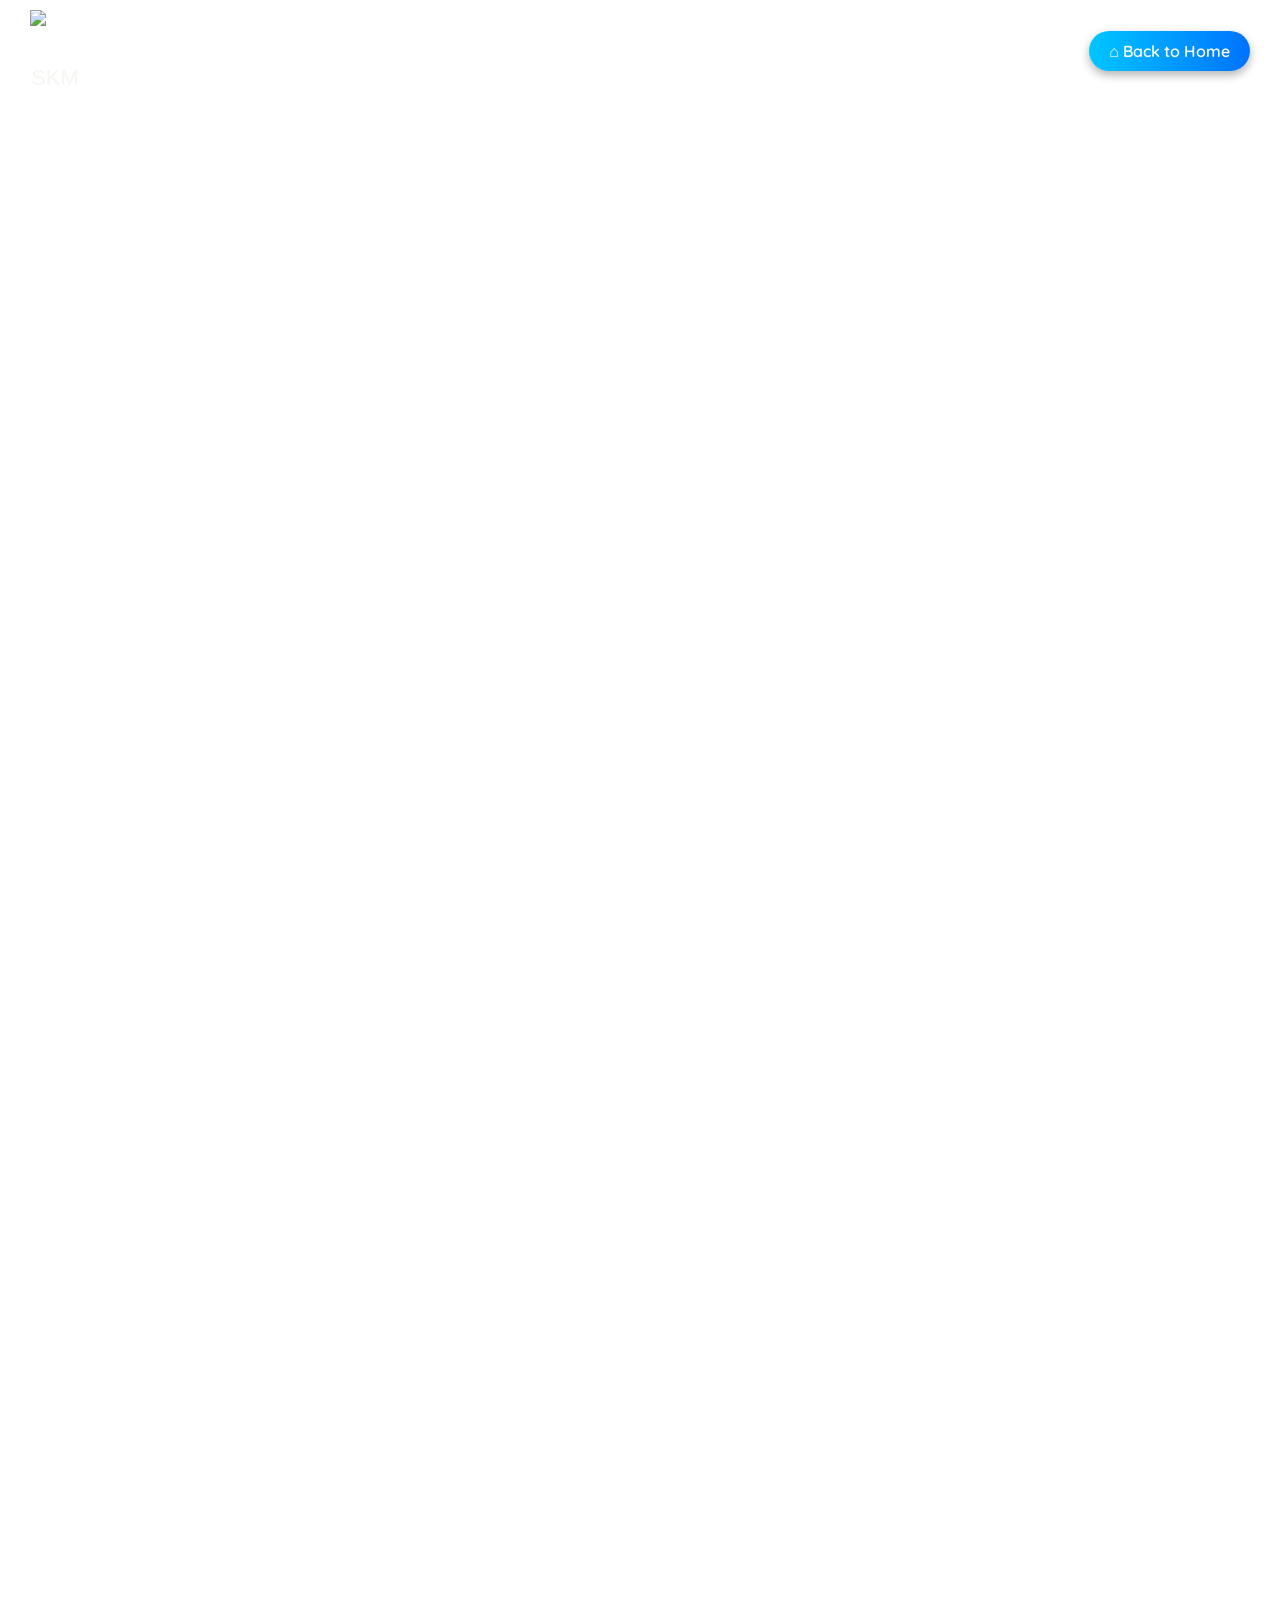
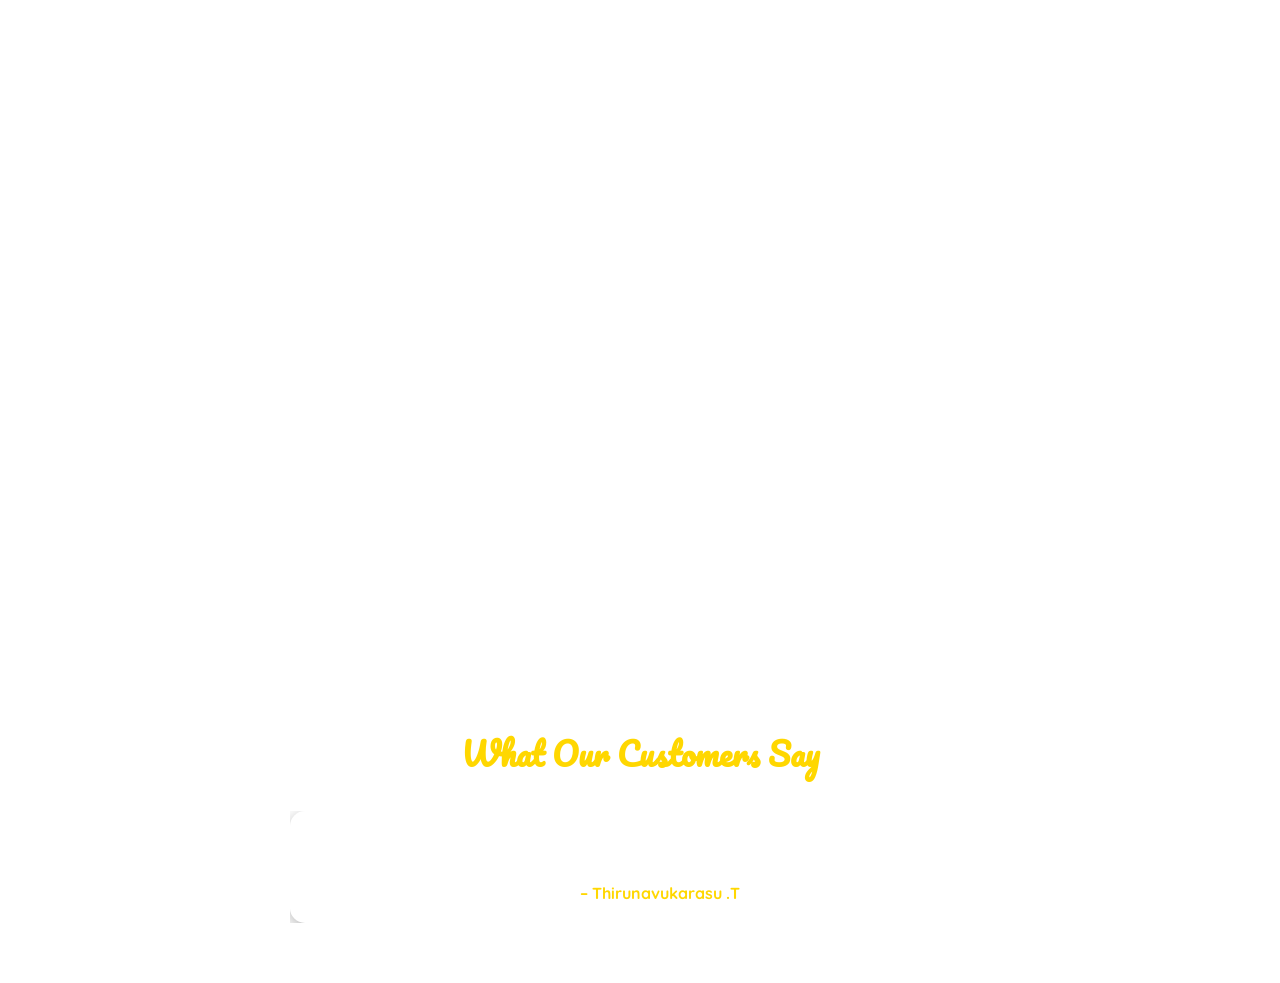
==== about.html @ 64d024cd "Add files via upload" ====
<!DOCTYPE html>
<html lang="en">
<head>
  <meta charset="UTF-8" />
  <title>About Us - Sri Kalyani Mobiles</title>

  <!-- Google Fonts -->
  <link href="https://fonts.googleapis.com/css2?family=Great+Vibes&family=Pacifico&family=Quicksand:wght@400;600&display=swap" rel="stylesheet">

  <!-- Swiper CSS -->
  <link rel="stylesheet" href="https://cdn.jsdelivr.net/npm/swiper@11/swiper-bundle.min.css" />

  <style>
    body {
      margin: 0;
      font-family: 'Quicksand', sans-serif;
      background: url("images/anime.gif") no-repeat center center fixed;
      background-size: cover;
      color: white;
    }

    header {
      background: transparent;
      padding: 10px 30px;
      display: flex;
      align-items: center;
      justify-content: space-between;
      position: relative;
    }

    .logo-container {
      display: flex;
      flex-direction: column;
      align-items: center;
    }

    .logo-container img {
      width: 50px;
      height: 50px;
      margin-bottom: 5px;
    }

    .shop-name {
      color: #f6f5f1;
      font-size: 22px;
      font-family: Arial, Helvetica, sans-serif;
    }

    .header-title {
      position: absolute;
      left: 50%;
      transform: translateX(-50%);
      font-family: Arial, Helvetica, sans-serif;
      font-size: 26px;
      color: #ffffff;
      text-shadow: 1px 1px 3px rgba(0,0,0,0.5);
    }

    .home-button {
      background: linear-gradient(90deg, #00c6ff, #0072ff);
      color: white;
      text-decoration: none;
      padding: 10px 20px;
      border-radius: 30px;
      font-size: 16px;
      font-weight: 600;
      box-shadow: 0 4px 10px rgba(0, 0, 0, 0.3);
      transition: transform 0.3s ease, background 0.3s ease;
      font-family: 'Quicksand', sans-serif;
    }

    .home-button:hover {
      background: linear-gradient(90deg, #0072ff, #00c6ff);
      transform: scale(1.05);
    }

    .about-us {
      background: transparent;
      padding: 60px 20px;
      text-align: center;
    }

    .gradient-text {
      font-family: 'Great Vibes', cursive;
      font-size: 48px;
      background: linear-gradient(90deg, #00d4ff, #ff4ecd);
      background-size: 200% auto;
      -webkit-background-clip: text;
      background-clip: text;
      -webkit-text-fill-color: transparent;
      animation: gradientMove 4s ease infinite;
      text-shadow: 0 0 10px rgba(0, 212, 255, 0.3), 0 0 20px rgba(255, 78, 205, 0.3);
    }

    @keyframes gradientMove {
      0% { background-position: 0% center; }
      50% { background-position: 100% center; }
      100% { background-position: 0% center; }
    }

    .highlight {
      background: linear-gradient(90deg, #00c6ff, #ff4ecd);
      -webkit-background-clip: text;
      background-clip: text;
      -webkit-text-fill-color: transparent;
      font-weight: bold;
      animation: pulse 1s infinite alternate;
    }

    @keyframes pulse {
      from { opacity: 1; }
      to { opacity: 0.6; }
    }

    .about-text p {
      font-size: 18px;
      max-width: 900px;
      margin: 20px auto;
      line-height: 1.8;
      color: #fff;
      opacity: 0;
      transform: translateY(40px);
      transition: opacity 0.6s ease, transform 0.6s ease;
    }

    .about-text p.scroll-revealed {
      opacity: 1;
      transform: translateY(0);
    }

    .testimonials {
      background: transparent;
      padding: 60px 20px;
      text-align: center;
    }

    .testimonials h2 {
      font-family: 'Pacifico', cursive;
      color: #ffd700;
      font-size: 32px;
      margin-bottom: 30px;
      text-align: center;
    }

    .swiper {
      width: 100%;
      max-width: 700px;
      margin: auto;
    }

    .swiper-slide {
      background: rgba(255, 255, 255, 0.1);
      border-radius: 15px;
      padding: 20px;
      font-size: 16px;
      color: #fff;
      box-shadow: 0 4px 15px rgba(0, 0, 0, 0.3);
    }

    .swiper-slide .author {
      margin-top: 15px;
      font-weight: bold;
      color: #ffd700;
    }

    @media (max-width: 768px) {
      .gradient-text {
        font-size: 36px;
      }

      .about-text p {
        font-size: 16px;
      }

      .testimonials h2 {
        font-size: 26px;
      }

      .header-title {
        font-size: 20px;
      }
    }
  </style>

  <!-- ScrollReveal -->
  <script src="https://unpkg.com/scrollreveal"></script>
  <!-- Swiper.js -->
  <script src="https://cdn.jsdelivr.net/npm/swiper@11/swiper-bundle.min.js"></script>
</head>
<body>

  <!-- Header -->
  <header>
    <div class="logo-container">
      <img src="images/logo.png" alt="Logo" />
      <div class="shop-name">SKM</div>
    </div>

    <h1 class="header-title" id="typed-text"></h1>

    <a href="index.html" class="home-button">⌂ Back to Home</a>
  </header>

  <!-- About Section -->
  <section class="about-us" id="about">
    <div class="about-text">
      <p>Welcome to <strong><span class="highlight">Sri Kalyani Mobiles</span></strong> – your destination for stylish, reliable, and affordable mobile accessories.</p>
        <p>We stock phone cases, screen guards, chargers, cables, and headphones for top brands like Apple, Samsung, Redmi, Vivo, Oppo, and more.</p>
        <p>Whether you want bold and funky or elegant and minimal, we have accessories to match your vibe and protect your device.</p>
        <p>All our products are handpicked for quality and performance—because we believe your phone deserves the best.</p>
        <p>Need help choosing? Our friendly team is always ready to assist you in-store or over a call.</p>
        <p>Thousands of happy customers trust <strong><span class="highlight">Sri Kalyani Mobiles</span></strong> for genuine products at the right price.</p>
        <p>Come, explore our collection and experience mobile shopping like never before!</p>
        <p><strong><span class="highlight">Sri Kalyani Mobiles</span></strong> is more than just a mobile accessory store – it's a name that stands for quality, trust, and value.</p>
        <p>Since our inception, we've committed ourselves to providing top-tier mobile products to our local community and beyond.</p>
        <p>We understand how important your device is to you, and that's why we ensure every product we sell meets high standards of durability, performance, and style.</p>
        <p> Our store features a wide variety of items including phone cases, tempered glasses, chargers, headphones, Bluetooth devices, power banks, and many more essential accessories.</p>
        <p> Whether you are using an Apple iPhone, Samsung Galaxy, Redmi, Realme, Vivo, Oppo, or any other brand, you will always find a compatible and stylish product here. </p>
        <p>We pride ourselves on offering both the latest trends and timeless classics to suit every taste.</p>
        <p> Our selection ranges from fun and colorful to sleek and professional – because we know your accessories are an extension of your personality.</p> 
        <p>Beyond just variety, we focus heavily on quality.</p>
        <p> We handpick our inventory from trusted manufacturers to ensure you get value that lasts.</p> 
        <p> Many of our customers return to us not just for our products, but for our honest recommendations and friendly service.</p>
        <p> Our team is trained to assist you with expert advice and help you find exactly what you need – whether you're a tech-savvy youth or a first-time smartphone user.</p>
        <p>We’re also constantly refreshing our stock with new arrivals and innovations to keep up with the latest technology.</p>
        <p><strong><span class="highlight">Sri Kalyani Mobiles</span></strong> isn't just a store, it’s a space where you feel confident shopping.</p>
        <p> We believe in fair pricing – no overcharging, no hidden costs, only genuine products at rates you can trust.</p>
        <p>Over the years, we’ve built lasting relationships with thousands of happy customers, thanks to our commitment to transparency and customer satisfaction.</p>
        <p>We also provide seasonal offers, discounts, and combo deals so you get even more value with every visit. Our loyal customers are the heart of our growth – their feedback and support inspire us to do better every day.</p>
        <p>From the moment you walk into our store to the moment you leave, we want you to feel welcomed, informed, and satisfied.</p>
        <p> Come visit <strong><span class="highlight">Sri Kalyani Mobiles</span></strong> and experience a store where quality, affordability, and friendly service come together.</p> 
        <p> We’re proud of what we’ve built, and we’re excited to help you find the perfect accessories for your mobile lifestyle.</p>
        <p>                  Thankyou for visiting <strong><span class="highlight">SRI KALYANI MOBILES</span></strong>            </p>      
                
            </div>
          </section>

  <!-- Testimonials -->
  <section class="testimonials" id="testimonials">
    <h2>What Our Customers Say</h2>
    <div class="swiper">
      <div class="swiper-wrapper">
        <div class="swiper-slide">
          <p>"Awesome shop! Got the perfect case for my iPhone and it’s still like new!"</p>
          <div class="author">– Thirunavukarasu .T</div>
        </div>
        <div class="swiper-slide">
          <p>"SKM has everything under one roof. I recommend them to everyone!"</p>
          <div class="author">– Lakshana .T</div>
        </div>
        <div class="swiper-slide">
          <p>"Been coming here for 4 years now. Best prices and genuine stuff."</p>
          <div class="author">– Nagalakshmi .T</div>
        </div>
      </div>
      <div class="swiper-pagination"></div>
    </div>
  </section>

  <!-- Scripts -->
  <script>
    ScrollReveal().reveal('.gradient-text', {
      duration: 1000,
      origin: 'left',
      distance: '100px'
    });

    const paragraphs = document.querySelectorAll('.about-text p');
    paragraphs.forEach((p, i) => {
      ScrollReveal().reveal(p, {
        duration: 600,
        distance: '20px',
        origin: 'bottom',
        delay: i * 60,
        afterReveal: function (el) {
          el.classList.add('scroll-revealed');
        }
      });
    });

    ScrollReveal().reveal('.testimonials h2', {
      duration: 1000,
      origin: 'top',
      distance: '60px'
    });

    ScrollReveal().reveal('.swiper', {
      duration: 1000,
      origin: 'bottom',
      distance: '60px'
    });

    const swiper = new Swiper('.swiper', {
      loop: true,
      pagination: {
        el: '.swiper-pagination',
        clickable: true,
      },
      autoplay: {
        delay: 2000,
      },
    });

    const typedText = "About Us";
    let index = 0;
    const speed = 90;
    function typeWriter() {
      if (index < typedText.length) {
        document.getElementById("typed-text").innerHTML += typedText.charAt(index);
        index++;
        setTimeout(typeWriter, speed);
      }
    }
    typeWriter();
  </script>

</body>
</html>
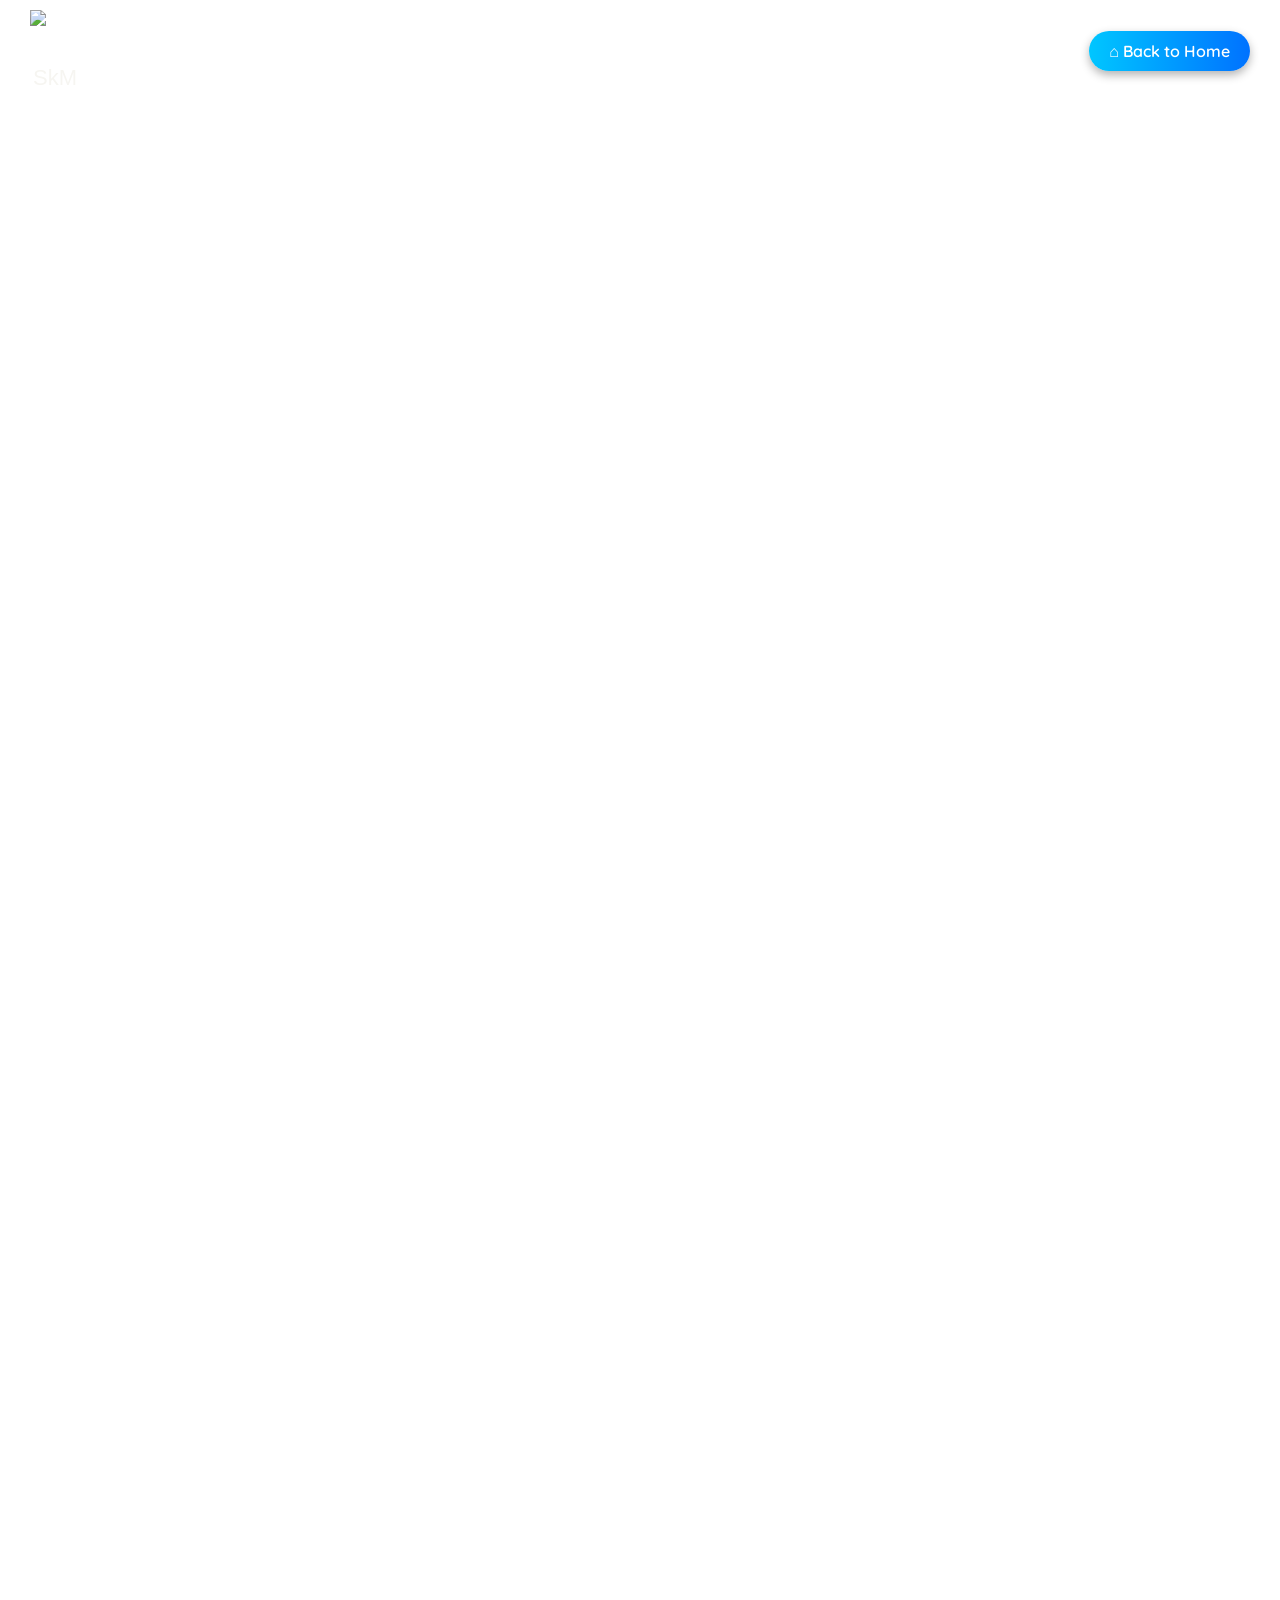
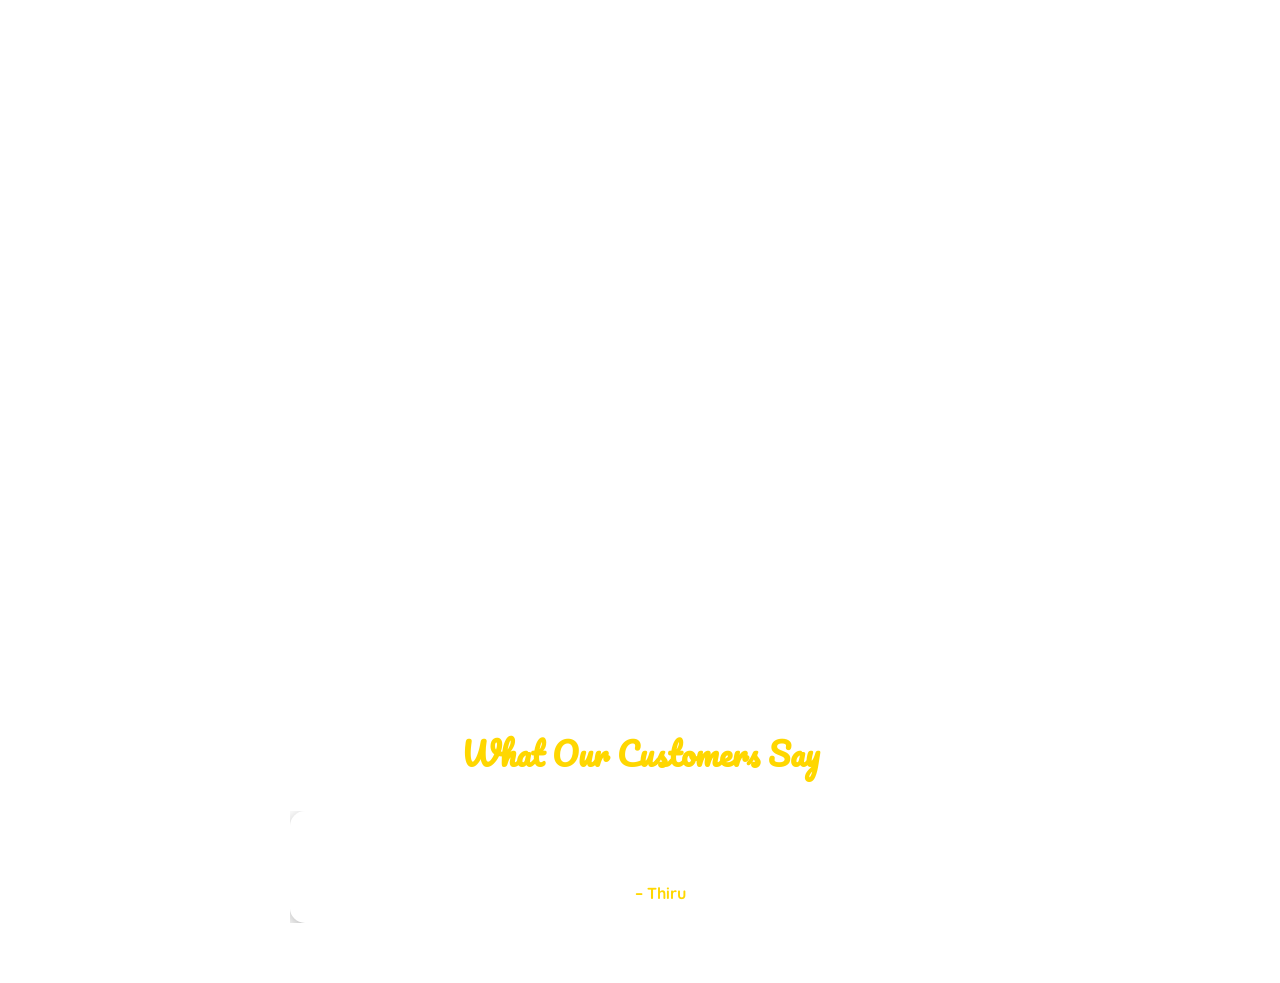
==== commit 094edb84: "Update about.html" ====
--- a/about.html
+++ b/about.html
@@ -2,7 +2,7 @@
 <html lang="en">
 <head>
   <meta charset="UTF-8" />
-  <title>About Us - Sri Kalyani Mobiles</title>
+  <title>About Us - Sri kalyani Mobiles</title>
 
   <!-- Google Fonts -->
   <link href="https://fonts.googleapis.com/css2?family=Great+Vibes&family=Pacifico&family=Quicksand:wght@400;600&display=swap" rel="stylesheet">
@@ -193,7 +193,7 @@
   <header>
     <div class="logo-container">
       <img src="images/logo.png" alt="Logo" />
-      <div class="shop-name">SKM</div>
+      <div class="shop-name">SkM</div>
     </div>
 
     <h1 class="header-title" id="typed-text"></h1>
@@ -242,15 +242,15 @@
       <div class="swiper-wrapper">
         <div class="swiper-slide">
           <p>"Awesome shop! Got the perfect case for my iPhone and it’s still like new!"</p>
-          <div class="author">– Thirunavukarasu .T</div>
+          <div class="author">– Thiru</div>
         </div>
         <div class="swiper-slide">
           <p>"SKM has everything under one roof. I recommend them to everyone!"</p>
-          <div class="author">– Lakshana .T</div>
+          <div class="author">– priya </div>
         </div>
         <div class="swiper-slide">
           <p>"Been coming here for 4 years now. Best prices and genuine stuff."</p>
-          <div class="author">– Nagalakshmi .T</div>
+          <div class="author">– divya</div>
         </div>
       </div>
       <div class="swiper-pagination"></div>
